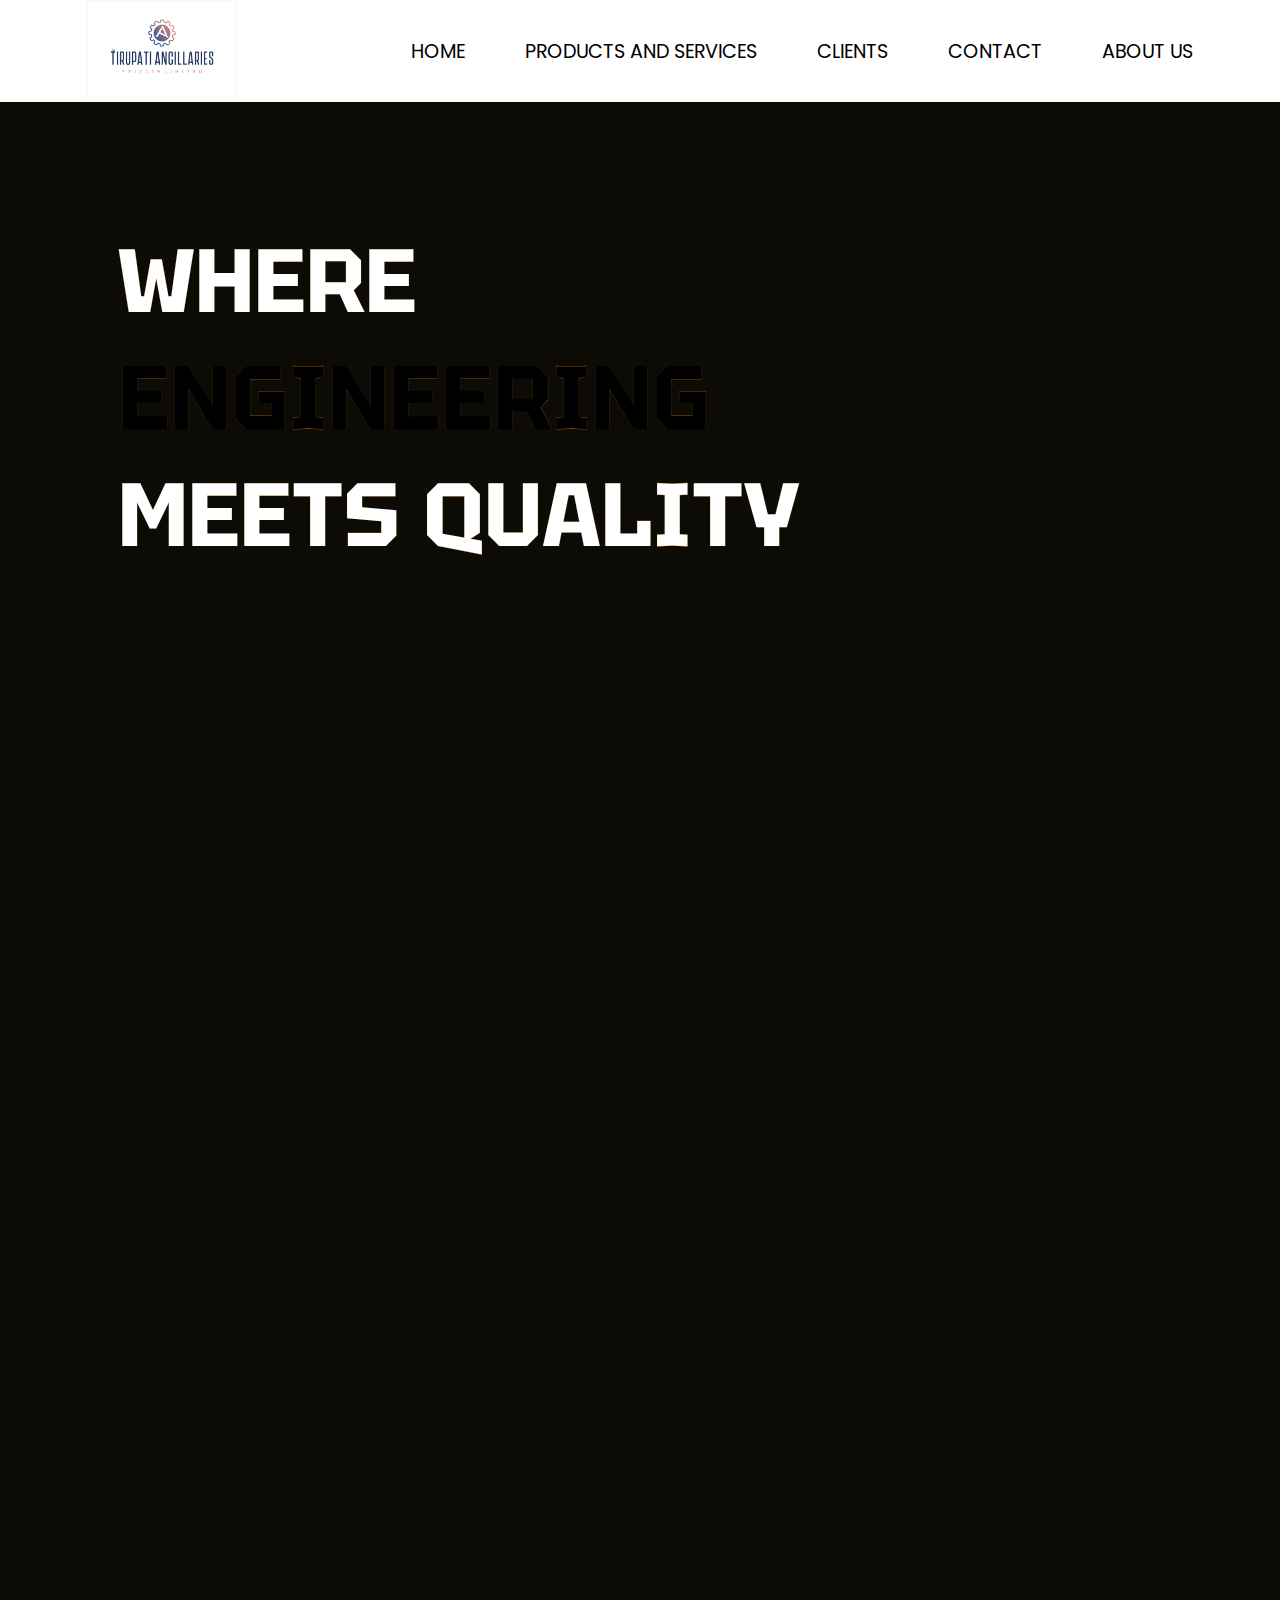
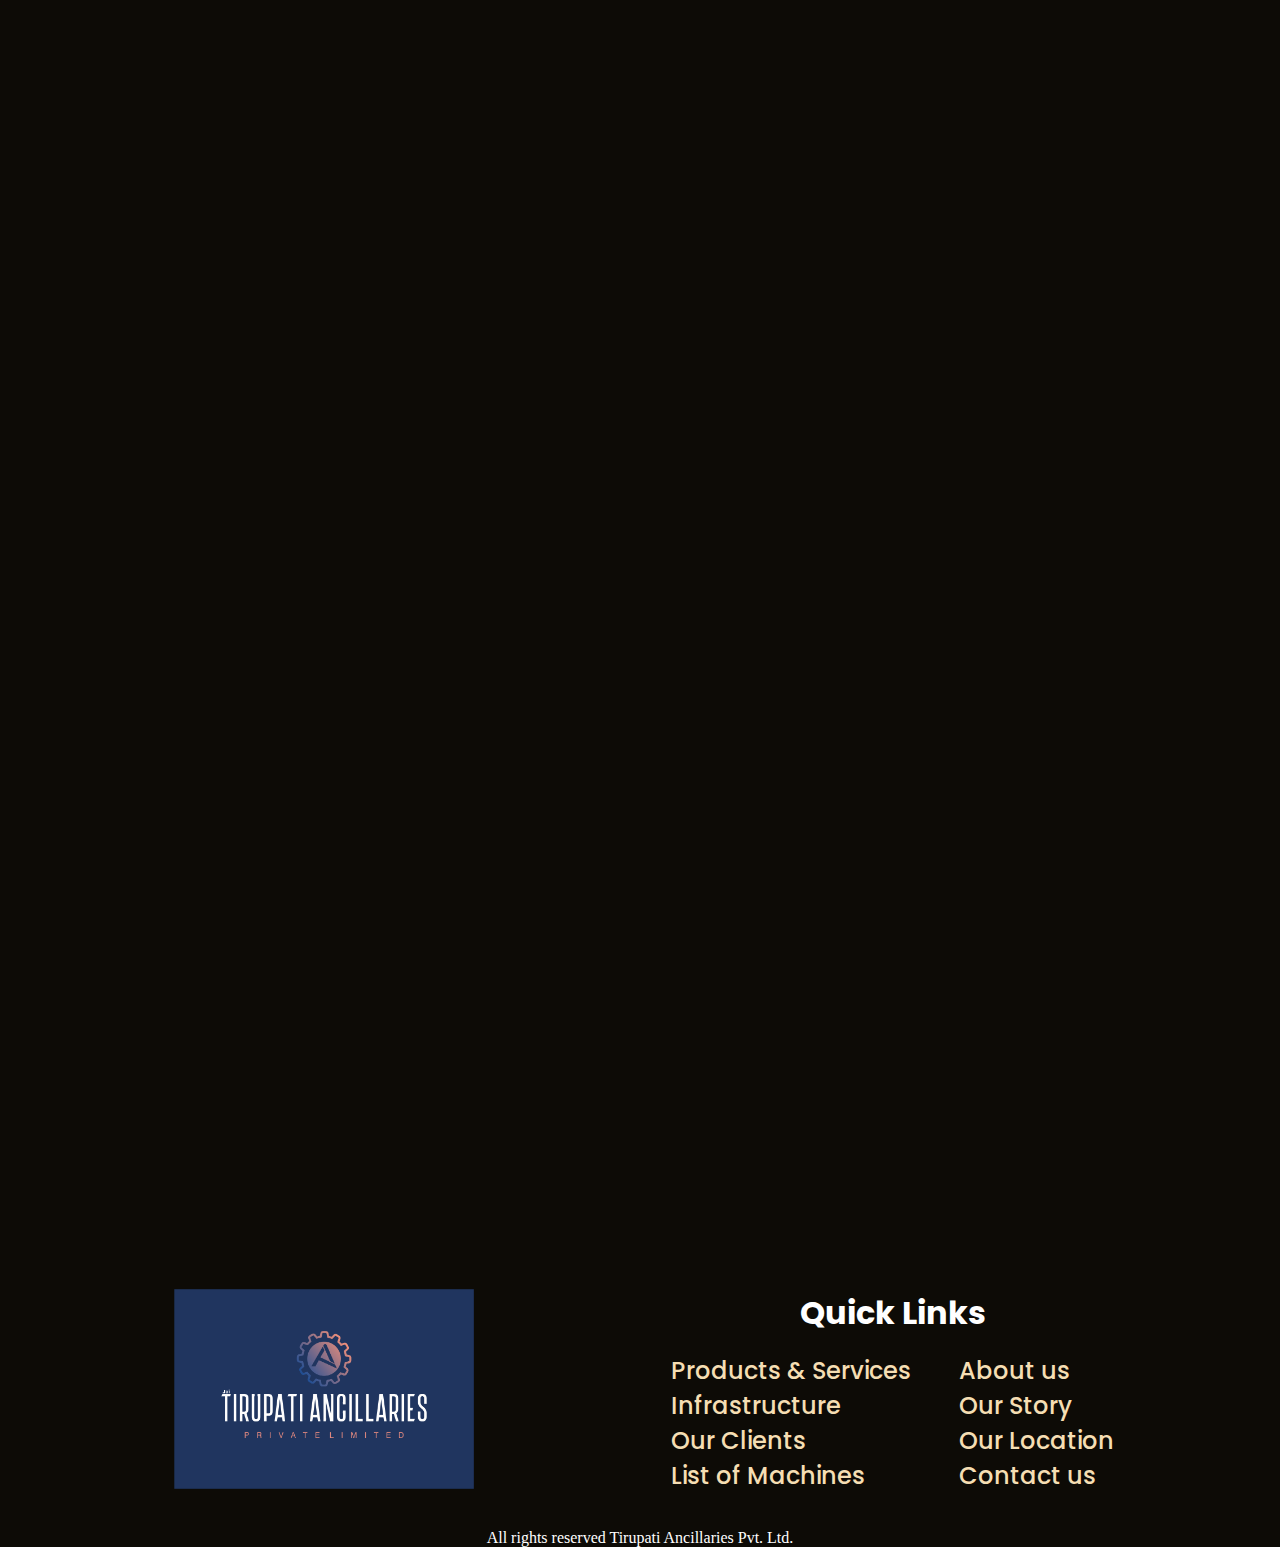
==== index.html @ 9a9f79ad "Hosting for test" ====
<!DOCTYPE html>
<html lang="en">

<head>
    <meta charset="UTF-8">
    <meta name="viewport" content="width=device-width, initial-scale=1.0">
    <title>TIRUPATI ANCILLARIES PVT LTD</title>
    <link rel="icon" href="./Photos(Home)/Mainlogo.png" type="image/x-icon">

    <script src="https://ajax.googleapis.com/ajax/libs/jquery/3.7.0/jquery.min.js" defer></script>
    <link rel="stylesheet" href="TAPL(HOME).css">
    <script src="TAPL(HOME).js" defer></script>

</head>

<body>
    <div class="main">
        <nav class="Topnav">
            <div class="logoimg"><img src="./Photos(Home)/Mainlogo.png" class="logoimg"></div>


            <ul class="topul">
                <li class="atags"><a href="index.html">Home</a></li>
                <li class="atags"><a href="P&S.html">Products and Services</a></li>
                <li class="atags"><a href="OurClients.html">Clients</a></li>
                <li class="atags"><a href="ContactTAPL.html">Contact</a></li>
                <li class="atags"><a href="Aboutus.html">About us</a></li>
            </ul>

            <div class="hamburger" id="hamburger-1">
                <span class="line"></span>
                <span class="line"></span>
                <span class="line"></span>
            </div>
        </nav>


        <div class="maincont1">
            <div class="intro">
                <video class="introimg" autoplay muted loop>
                    <source src="./Photos(Home)/computer_-_56888 (1080p).mp4" type="video/mp4">
                </video>
                <!-- <img src="./Photos(Home)/Startbackground.png" alt="intro" class="introimg"> -->
                <div class="introtext">
                    <h1 class="h1styles">WHERE</h1>
                    <h1 class="h1styles" style="color: black;">ENGINEERING</h1>
                    <h1 class="h1styles">MEETS QUALITY</h1>
                </div>
            </div>
        </div>
        <div class="maincont2 reveal">
            <div class="WWD">
                <img src="./Photos(Home)/WhatweDO.jpg" alt="What we do" class="WWDimg">
                <div class="WWDtext">
                    <div class="WWDmaintxt">
                        <h2>WHAT WE DO</h2>
                        <p>We are a specialist manufacturer of customized drawing based mechanical product
                            catering to the engineering sector which includes various types of spares, engineering
                            goods, equipment and assemblies.</p>
                    </div>
                </div>

            </div>
        </div>
        <div class="maincont3 reveal">
            <h2 class="h2styles">WHY CHOOSE US?</h2>

            <div class="container">

                <div class="cardsec">
                    <div class="card">
                        <div class="face face1">
                            <div class="content">
                                <img src="./Photos(Home)/Quality.png">
                                <h3> Quality </h3>
                            </div>
                        </div>
                        <div class="face face2">
                            <div class="content">
                                <p> Quality is our foremost priority.
                                    With stringent inspections at
                                    every stage, we ensure delivery
                                    of A-grade products.</p>

                            </div>
                        </div>
                    </div>
                    <div class="card">
                        <div class="face face1">
                            <div class="content">
                                <img src="./Photos(Home)/Delivery.jpg.png">
                                <h3> Delivery </h3>
                            </div>
                        </div>
                        <div class="face face2">
                            <div class="content">
                                <p>We deliver our products with
                                    utmost punctuality. Besides
                                    scheduled delivery, we are
                                    considerate towards urgent
                                    requirements of our clients which
                                    are dealt with even more agility.</p>

                            </div>
                        </div>
                    </div>
                </div>
                <div class="cardsec">
                    <div class="card">
                        <div class="face face1">
                            <div class="content">
                                <img src="./Photos(Home)/Pricing.png">
                                <h3> Pricing </h3>
                            </div>
                        </div>
                        <div class="face face2">
                            <div class="content">
                                <p>Our competitive & honest pricing
                                    has helped us gain the trust of our
                                    clients through the years.</p>

                            </div>
                        </div>
                    </div>
                    <div class="card">
                        <div class="face face1">
                            <div class="content">
                                <img src="./Photos(Home)/Correspondence.png" style="margin-left: 50px;">
                                <h3> Correspondence </h3>
                            </div>
                        </div>
                        <div class="face face2">
                            <div class="content">
                                <p> We communicate efficiently to
                                    cater all client queries and needs.
                                    We believe in the moto of complete
                                    transparency and honesty.</p>

                            </div>
                        </div>
                    </div>
                </div>

            </div>

        </div>
        <div class="maincont4 reveal">

            <div class="content4">
                <div class="polygon">
                    <div>IMPORT SUBSTITUTION & REVERSE ENGINEERING</div>
                </div>

                <div class="textarea4">
                    <p>
                        Following the path laid down by the Government of India, Tirupati Ancillaries Pvt. Ltd. believes
                        in
                        the moto of Aatmanirbhar Bharat. We have developed and manufactured products supplied by
                        Chinese, European and other developed countries. These products have proved to be at par with
                        their quality and have performed extremely well.
                        <a href="P&S.html#ISRE"><button class="ReadMore">Read More</button></a>
                    </p>

                </div>


            </div>
        </div>
        <div class="footer">
            <div class="footcont">
                <div class="footrow">
                    <div class="footcol">
                        <img src="./Photos(Home)/Mainlogodark.png" alt="newlogo" class="newlogo">
                    </div>
                    <div class="footcol">
                        <h4 class="footheading">Quick Links</h4>
                        <div class="footlinks">
                            <div class="footcol1">

                                <ul class="footul">
                                    <li class="footli"><a href="P&S.html">Products & Services</a></li>
                                    <li class="footli"><a href="P&S.html#Infra">Infrastructure</a></li>
                                    <li class="footli"><a href="OurClients.html">Our Clients</a></li>
                                    <li class="footli"><a href="P&S.html#LOM">List of Machines</a></li>
                                </ul>
                            </div>
                            <div class="footcol1">

                                <ul class="footul">
                                    <li class="footli"><a href="Aboutus.html">About us</a></li>
                                    <li class="footli"><a href="Aboutus.html#Stry">Our Story</a></li>
                                    <li class="footli"><a href="ContactTAPL.html#RUS">Our Location</a></li>
                                    <li class="footli"><a href="ContactTAPL.html">Contact us</a></li>
                                </ul>
                            </div>

                        </div>
                    </div>


                </div>
                <p class="footerpara endtext">All rights reserved Tirupati Ancillaries Pvt. Ltd.</p>
            </div>
        </div>
    </div>


    </div>
</body>

</html>
---- TAPL(HOME).css ----
@import url('https://fonts.googleapis.com/css2?family=Poppins&display=swap');
@import url('https://fonts.googleapis.com/css2?family=Inter:wght@500&display=swap');
@import url('https://fonts.googleapis.com/css2?family=Alegreya+Sans+SC:wght@500&display=swap');
@import url('https://fonts.googleapis.com/css2?family=Raleway:wght@500&display=swap');
@import url('https://fonts.googleapis.com/css2?family=Dancing+Script:wght@600&display=swap');
@import url('https://fonts.googleapis.com/css2?family=Montserrat:wght@600&display=swap');
@import url('https://fonts.googleapis.com/css2?family=Tektur&display=swap');
@import url('https://fonts.googleapis.com/css2?family=GFS+Didot&display=swap');
* {
    padding: 0;
    margin: 0;
    text-decoration: none;
    list-style: none;
    box-sizing: border-box;
}

.body {
    /* 
    overflow-x: hidden;
    overflow-y: hidden; */
    font-size: 1rem;
    text-decoration: none;

}

.main {
    /* background: linear-gradient(109.6deg, rgb(14, 11, 56) 11.2%, rgb(239, 37, 37) 91.1%); */
    background-attachment: fixed;
    /* background-image: linear-gradient(to right top, #13ff00, #00efa9, #00d4ff, #00b0ff, #0081ff, #0067fe, #3647f7, #5c00e9, #6800ef, #7300f4, #7d00fa, #8800ff);
    background-image: linear-gradient(to right top, #000000, #5b2b2a, #ad5d31, #e5a51a, #f1ff00); */
    background-color: 	#0d0b06;
}


.logoimg {
    width: 9.375rem;
}

.Topnav {
    display: flex;
    justify-content: space-around;
    /* position: sticky; */
    /* position: fixed; */
    background-color: brown;
    background-color: white;
    width: 100%;
    z-index: 2000;
    /* padding: 10px 5px; */
}



.topul {

    display: flex;
    justify-content: space-between;
    align-items: center;
    gap: 3.75rem;
    font-size: 1.2rem;
    text-transform: uppercase;
    font-family: 'Poppins', sans-serif;
    z-index: 1000;
}



.Topnav a {
    color: black;
    position: relative;
}

.atags a:hover {
    color: orange;
}

.atags a:hover::after {

    content: "";
    position: absolute;
    background-color: red;
    width: 100%;
    height: .1875rem;
    left: 0;
    bottom: -0.4375rem;
    animation: widthinc 0.3s ease;
}

@keyframes widthinc {
    0% {
        width: 0%;
    }

    100% {
        width: 100%;
    }

}

.hamburger {
    display: none;


}

/* ++++++++++++++++++++++++++++(HAMburger) +++++++++++++++++++++++++++++*/
.line {
    line-height: 80px;
    color: black;

}

.hamburger .line {
    width: 50px;
    height: 5px;
    background-color: black;
    display: block;
    margin: 8px auto;
    -webkit-transition: all 0.3s ease-in-out;
    -o-transition: all 0.3s ease-in-out;
    transition: all 0.3s ease-in-out;

}

.hamburger:hover {
    cursor: pointer;

}



#hamburger-1.is-active .line:nth-child(2) {
    opacity: 0;
}

#hamburger-1.is-active .line:nth-child(1) {
    -webkit-transform: translateY(13px) rotate(45deg);
    -ms-transform: translateY(13px) rotate(45deg);
    -o-transform: translateY(13px) rotate(45deg);
    transform: translateY(13px) rotate(45deg);
}

#hamburger-1.is-active .line:nth-child(3) {
    -webkit-transform: translateY(-13px) rotate(-45deg);
    -ms-transform: translateY(-13px) rotate(-45deg);
    -o-transform: translateY(-13px) rotate(-45deg);
    transform: translateY(-13px) rotate(-45deg);
}

.sticky {
    position: fixed;
    top: 0;
    width: 100%;
}

/* .maincont1,
.maincont2,
.maincont3,
.maincont4,
.maincont5,
.maincont6,
.maincont7 {

    margin: 0 .75rem;
    position: relative;
} */

.maincont1 {
    height: auto;
    width: auto;
}


.intro,
.WWD {
    width: 100%;
    height: 100vh;
}

.i1,
.i2,
.i3 {
    font-size: 2rem;
    height: 100px;
}

.intro {
    position: relative;
    width: 100%;
    height: auto;
    /* background: url("./Photos(Home)/Startbackground.png");
    background-repeat: no-repeat;
    background-size: cover;
    background-position: center;
    height: 50rem; */

}

.introimg {
    width: 100%;
    height: auto;
}

.introtext {
    display: flex;
    flex-direction: column;
    align-content: center;
    background-image: none;
    font-size: 3.5vw;
    flex-wrap: wrap;
    width: auto;
    height: fit-content;
    position: absolute;
    top: 9.375vw;
    left: 9.25vw;

}

.h1styles {
    font-family: 'Inter', sans-serif;
    color: white;
    -webkit-text-stroke: 0.1px rgb(255, 136, 0);
    font-family: 'Tektur', cursive;
}

/* Intro-Slideshow */

/*+++++++++++++++++++++++++++++++++++++++++++++++++++++++++++++  */
.WWD {
    /* background: url("./Photos(Home)/WhatweDO.jpg");
    background-repeat: no-repeat;
    background-size: cover;
    background-position: center; */
    width: 100%;
    height: auto;
    position: relative;
}

.WWDimg {
    width: 100%;
    height: auto;
    -webkit-filter: grayscale(100%);
    filter: grayscale(100%);
}

.WWDtext {
    height: 100%;
    width: 40%;
    position: absolute;
    top: 0;
    background-color: rgba(220, 181, 24, 0.719);
    left: 20px;
    font-size: 1em;
    display: flex;
    flex-direction: column;
    flex-wrap: wrap;
    text-align: center;

}

.WWDmaintxt {
    height: fit-content;
    margin: auto;
}

.WWDtext h2 {
    font-weight: 500;
    font-family: 'Alegreya Sans SC', sans-serif;
    font-family: 'GFS Didot', serif;
    font-weight: 600;
    color: black;
    text-decoration:underline;
    text-align: center;
    font-size: 1rem;
}

.WWDtext p {
    color: black;
    font-family: 'Tektur', cursive;
    text-align: center;
    font-weight: 300;
    height: fit-content;
    display: flex;
    padding: 0.5rem;
    font-size: 0.6rem;
    display: flex;
    flex-direction: column;
    justify-content: space-evenly;
    align-content: center;

}

/* .SFEimg {
    position: absolute;
    height: 18.75rem;
    width: 18.75rem;
    right: 0;
    top: 1.25rem;
}

.SFEimg2 {
    position: absolute;
    height: 18.75rem;
    width: 18.75rem;
    left: 0;
    bottom: 1.25rem;
    z-index: 1;
} */

@media (max-width:1200px) {

    .SFEimg,
    .SFEimg2 {
        display: none;
    }

}



/* WHY CHOOSE US CARDS */
.maincont3
{
    background-color: #000;

}
.h2styles {
    text-align: center;
    color: white;
    font-size: 5rem;
    font-family: 'Montserrat', sans-serif;



}
.container{
    width: 100%;
    position: relative;
    display: flex;
    justify-content: space-around;
    padding: 1.25rem;
}
.cardsec
{
    display: flex;
    flex-direction: column;
}
.container .card{
    position: relative;
    cursor: pointer;
}

.container .card .face{
    width: 18.75rem;
    height: 12.5rem;
    transition: 0.5s;
}

.container .card .face.face1{
    position: relative;
    background: #c6970a;
    display: flex;
    justify-content: center;
    align-items: center;
    z-index: 1;
    transform: translateY(100px);
}

.container .card:hover .face.face1{
    background: #35A29F;
    transform: translateY(0);
}

.container .card .face.face1 .content{
    opacity: 1;
    transition: 0.5s;
}

.container .card:hover .face.face1 .content{
    opacity: 1;
}

.container .card .face.face1 .content img{
    max-width: 100px;
}

.container .card .face.face1 .content h3{
    margin: 10px 0 0;
    padding: 0;
    color: #fff;
    text-align: center;
    font-size: 1.5em;
    font-family: 'Poppins', sans-serif;
}

.container .card .face.face2{
    position: relative;
    background: #fff;
    display: flex;
    justify-content: center;
    align-items: center;
    padding: 20px;
    box-sizing: border-box;
    box-shadow: 0 20px 50px rgba(0, 0, 0, 0.8);
    transform: translateY(-100px);
}

.container .card:hover .face.face2{
    transform: translateY(0);
}

.container .card .face.face2 .content p{
    margin: 0;
    padding: 0;
    font-family: 'Segoe UI', Tahoma, Geneva, Verdana, sans-serif;
}

.container .card .face.face2 .content a{
    margin: 15px 0 0;
    display:  inline-block;
    text-decoration: none;
    font-weight: 900;
    color: #071952;
    padding: 5px;
    border: 1px solid #071952;
}

.container .card .face.face2 .content a:hover{
    background: #333;
    color: #fff ;
}
@media (max-width:660px) {
    .container
    {
        flex-direction: column;
        align-content: center;
        align-items: center;
    }
    .h2styles
    {
        font-size: 2.5rem;
    }
    
}
/* ********************************************* */
.maincont4 {
    margin-top: 1.5rem;
    background-color: antiquewhite;
}

/* .maincont4
{
    background-color: yellow;
    background-image: url("./Photos\(Home\)/atma-nirbhar-bharat-logo.png");
    background-repeat: no-repeat;
    background-size: cover;
    width: 100%;
    height: max-content;
} */
.content4 {
    display: flex;
    justify-content: space-around;
    position: relative;
    height: auto;
    width: 100%;
    padding: 1.25rem;
    /* background-color: antiquewhite; */
    /* background-image: url("./Photos\(Home\)/atma-nirbhar-bharat-logo.png");
    background-repeat: no-repeat;
    background-size: contain; */
    background-position: center;
  
    display: flex;
    justify-content: space-between;
    height: 100vh;
}
.content4::before
{
    content: "";
    background-image: url("./Photos\(Home\)/atma-nirbhar-bharat-logo.png");
    background-size: contain;
    background-repeat: no-repeat;
    background-position: center;
    position: absolute;
    top: 0px;
    right: 0px;
    bottom: 0px;
    left: 0px;
    opacity: 0.50;
    z-index: 1;
}



.polygon {
    clip-path: polygon(100% 50%, 0 0, 0 100%);
    background-image: linear-gradient(to right top, #fc0202, #fe4d1e, #ff7038, #ff8c54, #ffa572);
    text-align: left;
    align-items: center;
    display: flex;
    justify-content: left;
    
    
}
.polygon div
{
    margin:1.25rem;
    font-weight: 800;
    z-index: 2;
    font-size: 1.5rem;
    color: #fc0202;
    -webkit-text-stroke: 0.5px rgb(1, 0, 0);
    font-family: 'Inter', sans-serif;
    align-items: center;
    text-align: center;
}
.textarea4 {
    height: 100%;
    width: 50%;
    height: 100%;
    background-color: rgba(8, 8, 235, 0.564);
    background-color: rgba(234, 189, 10, 0.628);
    padding: auto;
    display: flex;
    flex-direction: column;
    align-content: center;
    align-items: center;
    z-index: 4;
    position: relative;
   
}
.textarea4 p
{
   
    font-size: 1.6rem;
    height: 100%;
    padding: 1.25rem;
    color: black;
    font-family: 'Poppins', sans-serif;
    font-family: 'Tektur', cursive;
    text-align: center;
    display: grid;
    place-items: center;
}
.ReadMore
{
    background-color: rgb(230, 165, 43);
    color: #000;
    padding: 0.5rem 1rem;
    border-radius: 10px;
    font-family: 'Poppins', sans-serif;
    /* width:3.5rem;
    height: 2.5rem; */
 
}
.ReadMore:hover
{
    background-color: white;
    color: rgb(230, 165, 43);
    transform: translateY(-2px);
}
@media (max-width:1070px) {
    .textarea4 p
    {
        font-size: 1.5rem;   
    }
    .polygon div
    {
        font-size: 1rem;
    }
}    
@media (max-width:795px) {
    .textarea4 p
    {
        font-size: 1.3rem;   
    }
    .textarea4 {
        width: 80%;
    }    
}  
@media (max-width:617px) {
    .textarea4 p
    {
        font-size: 1rem;   
    }
}  
@media (max-width:518px) {
    .textarea4 p
    {
        font-size: 0.7rem;   
    }
} 
@media (max-width:381px) {
    .textarea4 p
    {
        font-size: 0.7rem;   
    }
} 
@media (max-width:404px) {
    .ReadMore
    {
        font-size: 0.5rem;   
    }
} 
@media (max-width:320px) {

    .polygon div
    {
        font-size: 1rem;
    }
}  
@media (min-width:450px) {
    .WWDtext p {
        font-size: 0.8rem;
    }

    .WWDtext h2 {

        font-size: 1.5rem;
    }
}

@media (min-width:640px) {
    .WWDtext p {
        font-size: 1rem;
    }

    .WWDtext h2 {

        font-size: 1.5rem;
    }
}

@media (min-width:820px) {
    .WWDtext p {
        font-size: 1.4rem;
    }

    .WWDtext h2 {

        font-size: 1.8rem;
    }
}

@media (min-width:870px) {
    .WWDtext p {
        font-size: 2rem;
        font-weight: 100;
    }

    .WWDtext h2 {

        font-size: 2.5rem;
    }
}

@media (max-width:940px) {
    /* .toptags ul li {
        display: none;
    } */

    .hamburger {
        display: block;
        /* position: absolute; */
        transform: translateY(1.2rem);

        /* right: .9375rem;
        bottom: 1.5rem; */

    }

    .topul {
        position: fixed;
        top: 80px;
        background: grey;
        width: 100%;
        flex-direction: column;
        text-align: center;
        transition: 0.3s;
        left: -100%;
        gap: 0;



    }

    .Topnav ul li {

        margin: 1.4375rem 0;
        height: min-content;
    }

    .topul.active {
        left: 0;
    }

}
/* footer */
.footer
{
    /* background:url("https://i.pinimg.com/originals/8e/f4/01/8ef401c52bc53b1c762f8fb82f64897a.jpg"); */
    background:url("https://media.istockphoto.com/id/1297247938/photo/black-gold-background-gradient-texture-soft-golden-with-light-technology-diagonal-gray-and.webp?b=1&s=170667a&w=0&k=20&c=DZ4QHx86nnUp-lofmiDZddtCY2E6yD7rYNV8VXIcYOI=");
    margin-top: 1rem;
    background-repeat: no-repeat;
    background-size: cover;
    
}
.footicons{
    display: flex;
}

.footicons a {
    width: 40px;
    height: 40px;
    text-align: center;
    text-decoration: none;
    color: #000;
    text-align: center;
    box-shadow: 0 0 20px 10px rgba(0, 0, 0, 0.05);
    margin: 0 30px;
    border-radius: 50%;
    position: relative;
    overflow: hidden;
    transition: transform 0.5s;
    transition: all 0.2s ease-in;
}
.footrow
{
    display: flex;
    justify-content: space-evenly;
    height: fit-content;
    
}


.downloadthisimg
{
    display: flex;
    justify-content: space-around;
    cursor: pointer;
}


/* +++++++++++++++++++++++++++++++++++ */
.footlinks
{
    display: flex;
    justify-content: space-between;
    font-family: 'Poppins', sans-serif;
}
.footcol1
{
    margin: 1rem 1.5rem;
}
.footcol
{
    margin-top:2rem;
    height: fit-content;
    font-size: 2rem;
}
.footcol ul
{
    text-align:left;
    font-size: 1.5rem;
}
.footcol li,.footcol li a
{
    list-style: none;
    text-decoration: none;
    color:wheat;
    font-weight: 500;
    cursor: pointer;
    font-size: 1.5rem;
    
}
.footcol li:hover,.footcol li a:hover
{
    color: orange;
}
.footheading
{
    text-align: center;
    font-weight: 700;
    font-family: 'Poppins', sans-serif;
    color: white;
}
.endtext
{
    text-align: center;
    /* margin-top: 2rem; */
    color: white;
}
.newlogo
{
    margin: 2rem;
    margin-top:0;
    width: 300px;
    height: 200px;
}
@media (max-width:960px) {
    .footcont
    {
        align-items: center;
        text-align: center;
        align-content: center;
    }
    .footrow
    {
        flex-direction: column;
    }
    .footheading
    {
        width: 9.1875rem;
        text-align: center;
    }
    .footcol
    {
        display: flex;
        flex-direction: column;
        text-align: center;
        align-items: center;
        align-content: center;
    }
    .endtext
    {
        margin-top:1rem;
    }
    .newlogo
    {
        margin-bottom: 0;
    }
    .footheading
    {
        margin-bottom: 0.5rem;
        text-align: center;
        align-items: center;
        align-content: center;
    }
}
@media (max-width:320px) {
    .horicard
    {
        max-width:250px;
    }
    .horitext h2 {
        font-size: 1.5rem;
        margin-bottom: 1rem;
        font-family: 'Raleway', sans-serif;
    }
}
@media (max-width:430px) {
    .footlinks
    {
        flex-direction: column;
        align-content: center;
    }
}    
.reveal
{
    position: relative;
    transform: translateY(150px);
    opacity: 0;
    transition: all 1s ease;
}
.reveal.active
{
    transform: translateY(0px);
    opacity: 1;
}
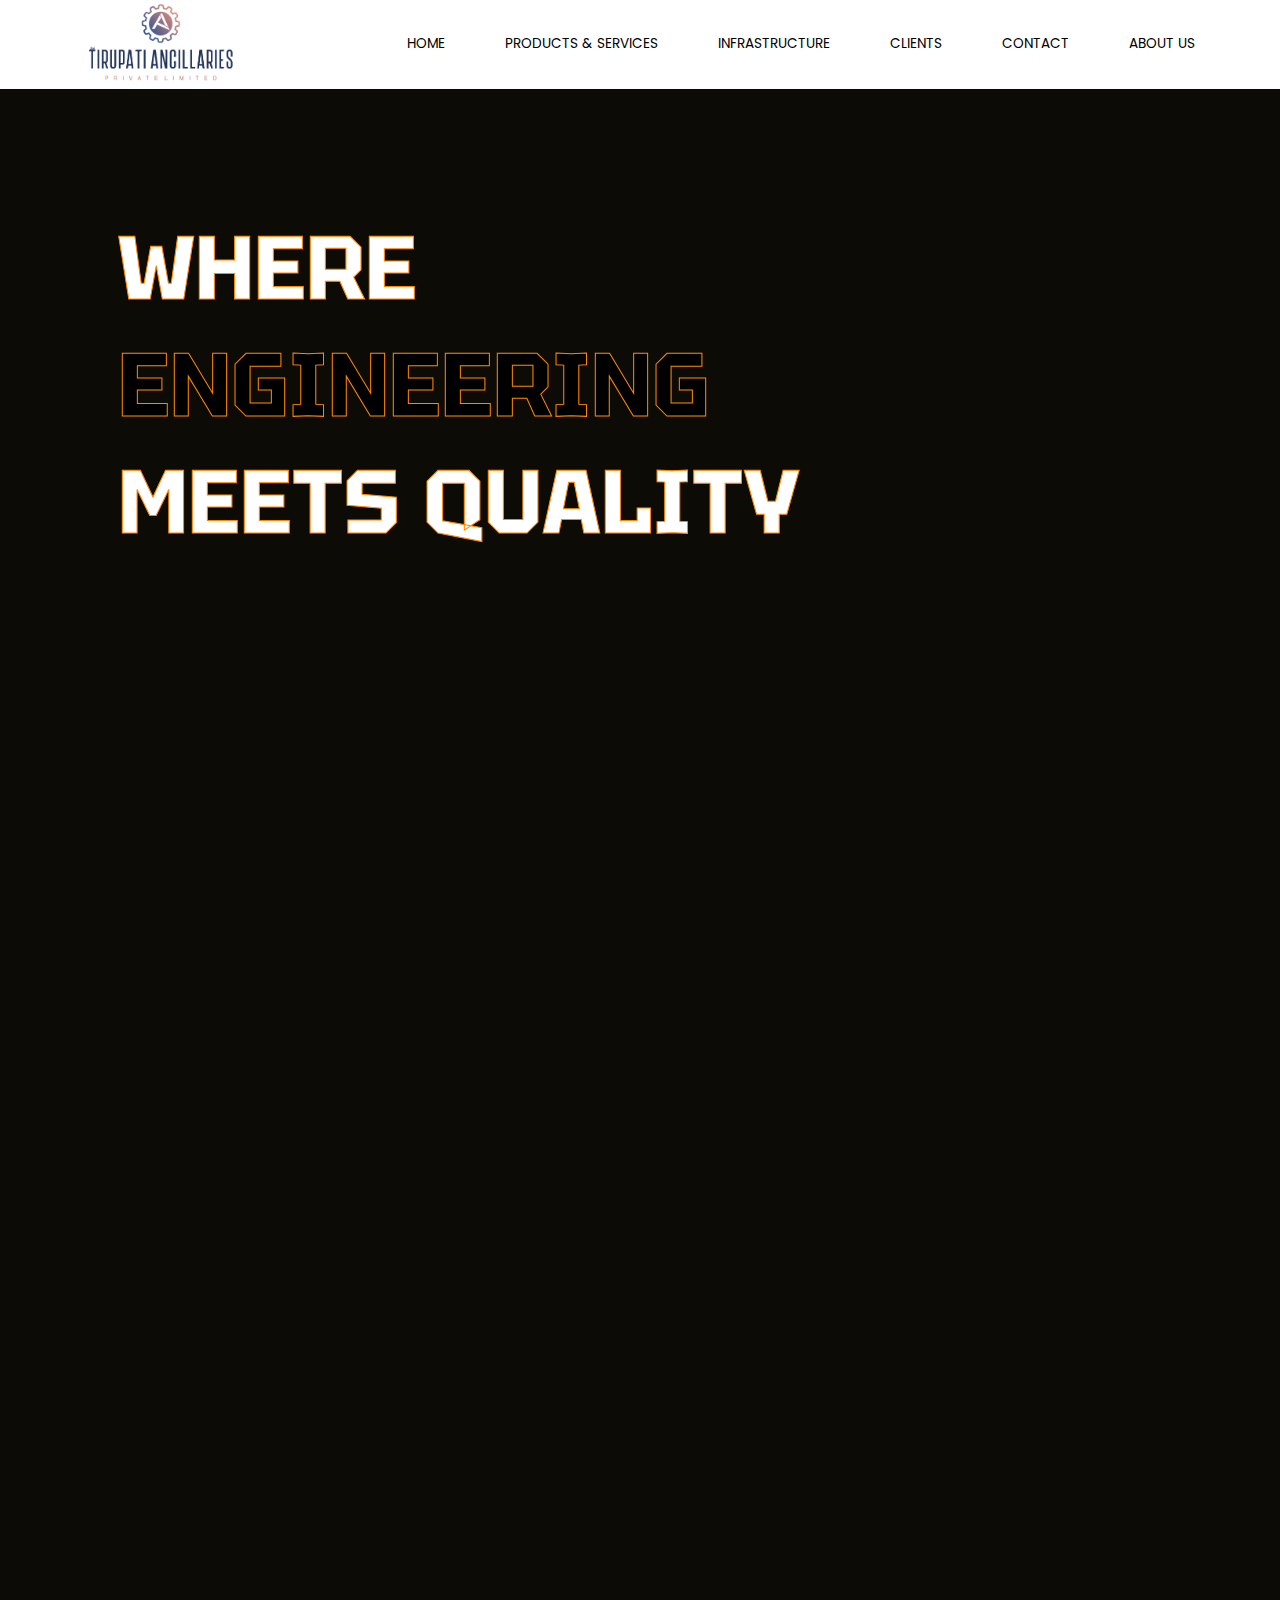
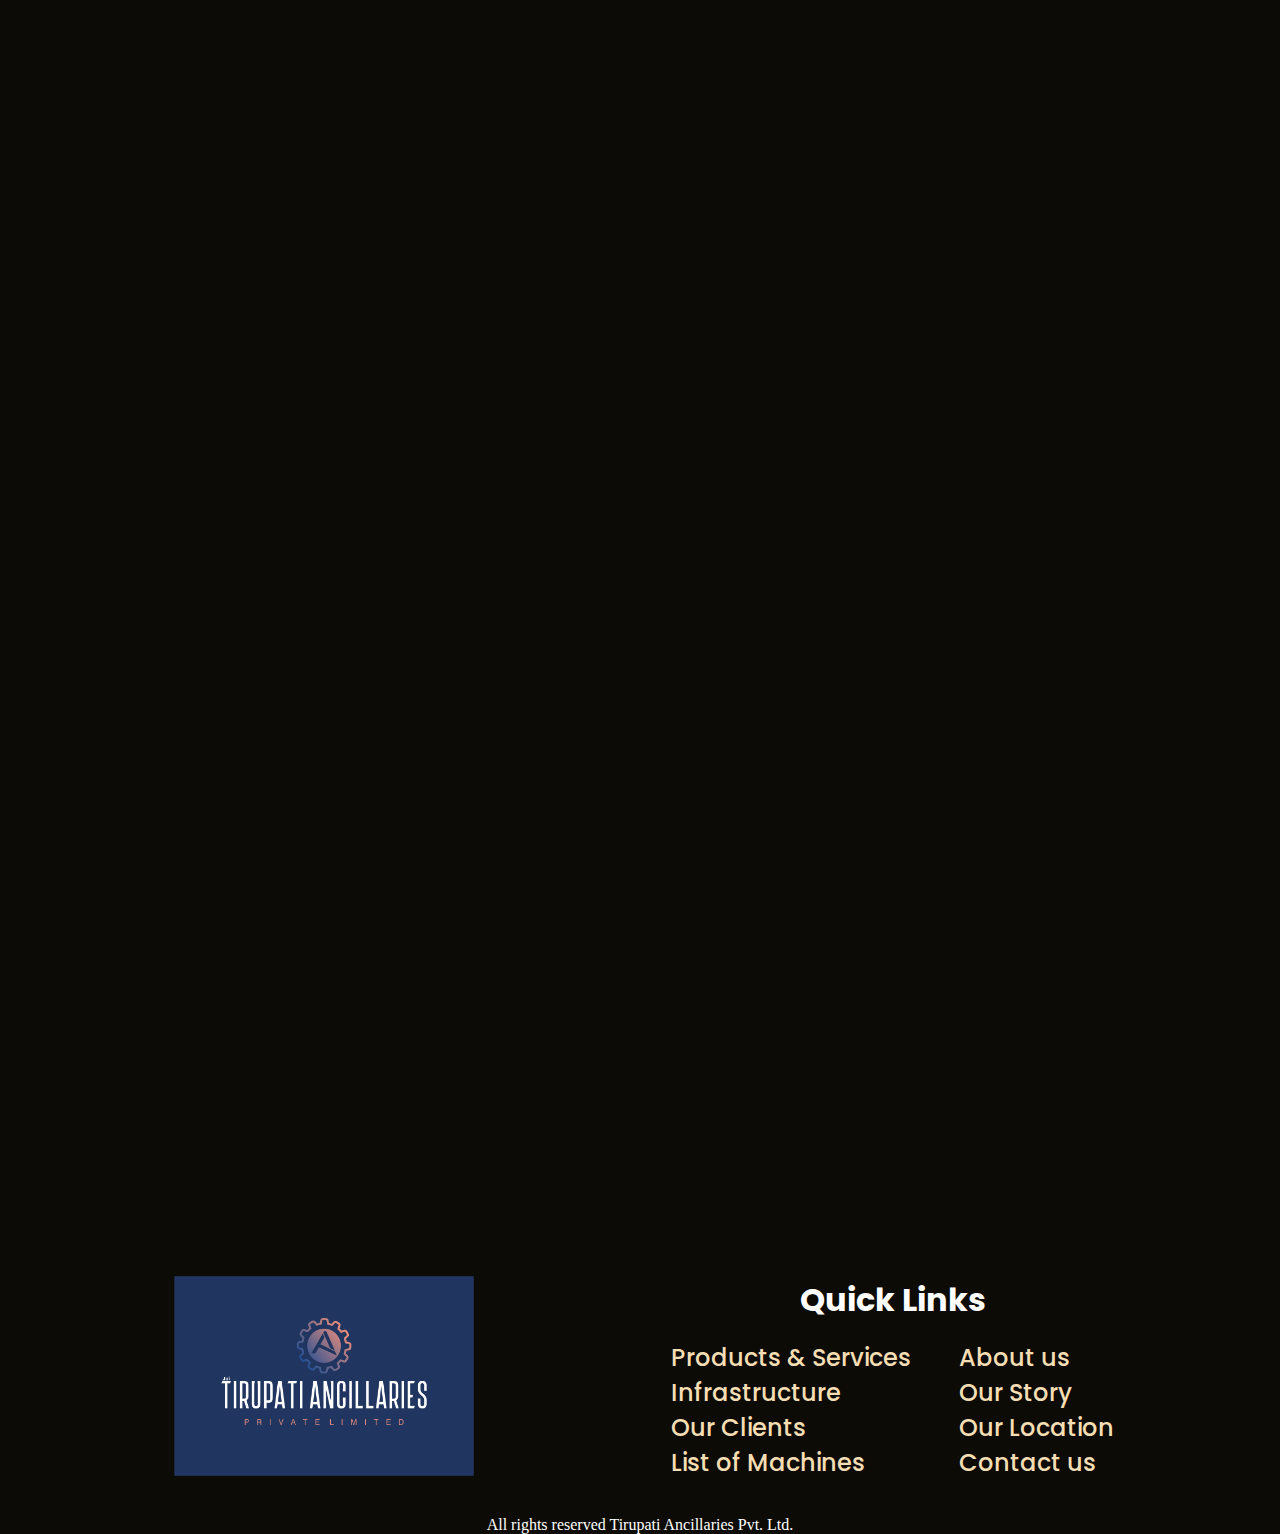
==== commit ac59f60c: "Files added after changes" ====
--- a/index.html
+++ b/index.html
@@ -16,12 +16,15 @@
 <body>
     <div class="main">
         <nav class="Topnav">
-            <div class="logoimg"><img src="./Photos(Home)/Mainlogo.png" class="logoimg"></div>
+            <a href="index.html">
+                <div class="logoimg"><img src="./Photos(Home)/Mainlogo (cropped).png" class="logoimg"></div>
+            </a>
 
 
             <ul class="topul">
                 <li class="atags"><a href="index.html">Home</a></li>
-                <li class="atags"><a href="P&S.html">Products and Services</a></li>
+                <li class="atags"><a href="P&S.html">Products & Services</a></li>
+                <li class="atags"><a href="Infrastructure.html">Infrastructure</a></li>
                 <li class="atags"><a href="OurClients.html">Clients</a></li>
                 <li class="atags"><a href="ContactTAPL.html">Contact</a></li>
                 <li class="atags"><a href="Aboutus.html">About us</a></li>
@@ -179,9 +182,9 @@
 
                                 <ul class="footul">
                                     <li class="footli"><a href="P&S.html">Products & Services</a></li>
-                                    <li class="footli"><a href="P&S.html#Infra">Infrastructure</a></li>
+                                    <li class="footli"><a href="Infrastructure.html#Infra">Infrastructure</a></li>
                                     <li class="footli"><a href="OurClients.html">Our Clients</a></li>
-                                    <li class="footli"><a href="P&S.html#LOM">List of Machines</a></li>
+                                    <li class="footli"><a href="Infrastructure.html#LOM">List of Machines</a></li>
                                 </ul>
                             </div>
                             <div class="footcol1">
--- a/TAPL(HOME).css
+++ b/TAPL(HOME).css
@@ -56,7 +56,7 @@
     justify-content: space-between;
     align-items: center;
     gap: 3.75rem;
-    font-size: 1.2rem;
+    font-size: 0.85rem;
     text-transform: uppercase;
     font-family: 'Poppins', sans-serif;
     z-index: 1000;
@@ -218,7 +218,7 @@
 .h1styles {
     font-family: 'Inter', sans-serif;
     color: white;
-    -webkit-text-stroke: 0.1px rgb(255, 136, 0);
+    -webkit-text-stroke: 1px rgb(255, 136, 0);
     font-family: 'Tektur', cursive;
 }
 
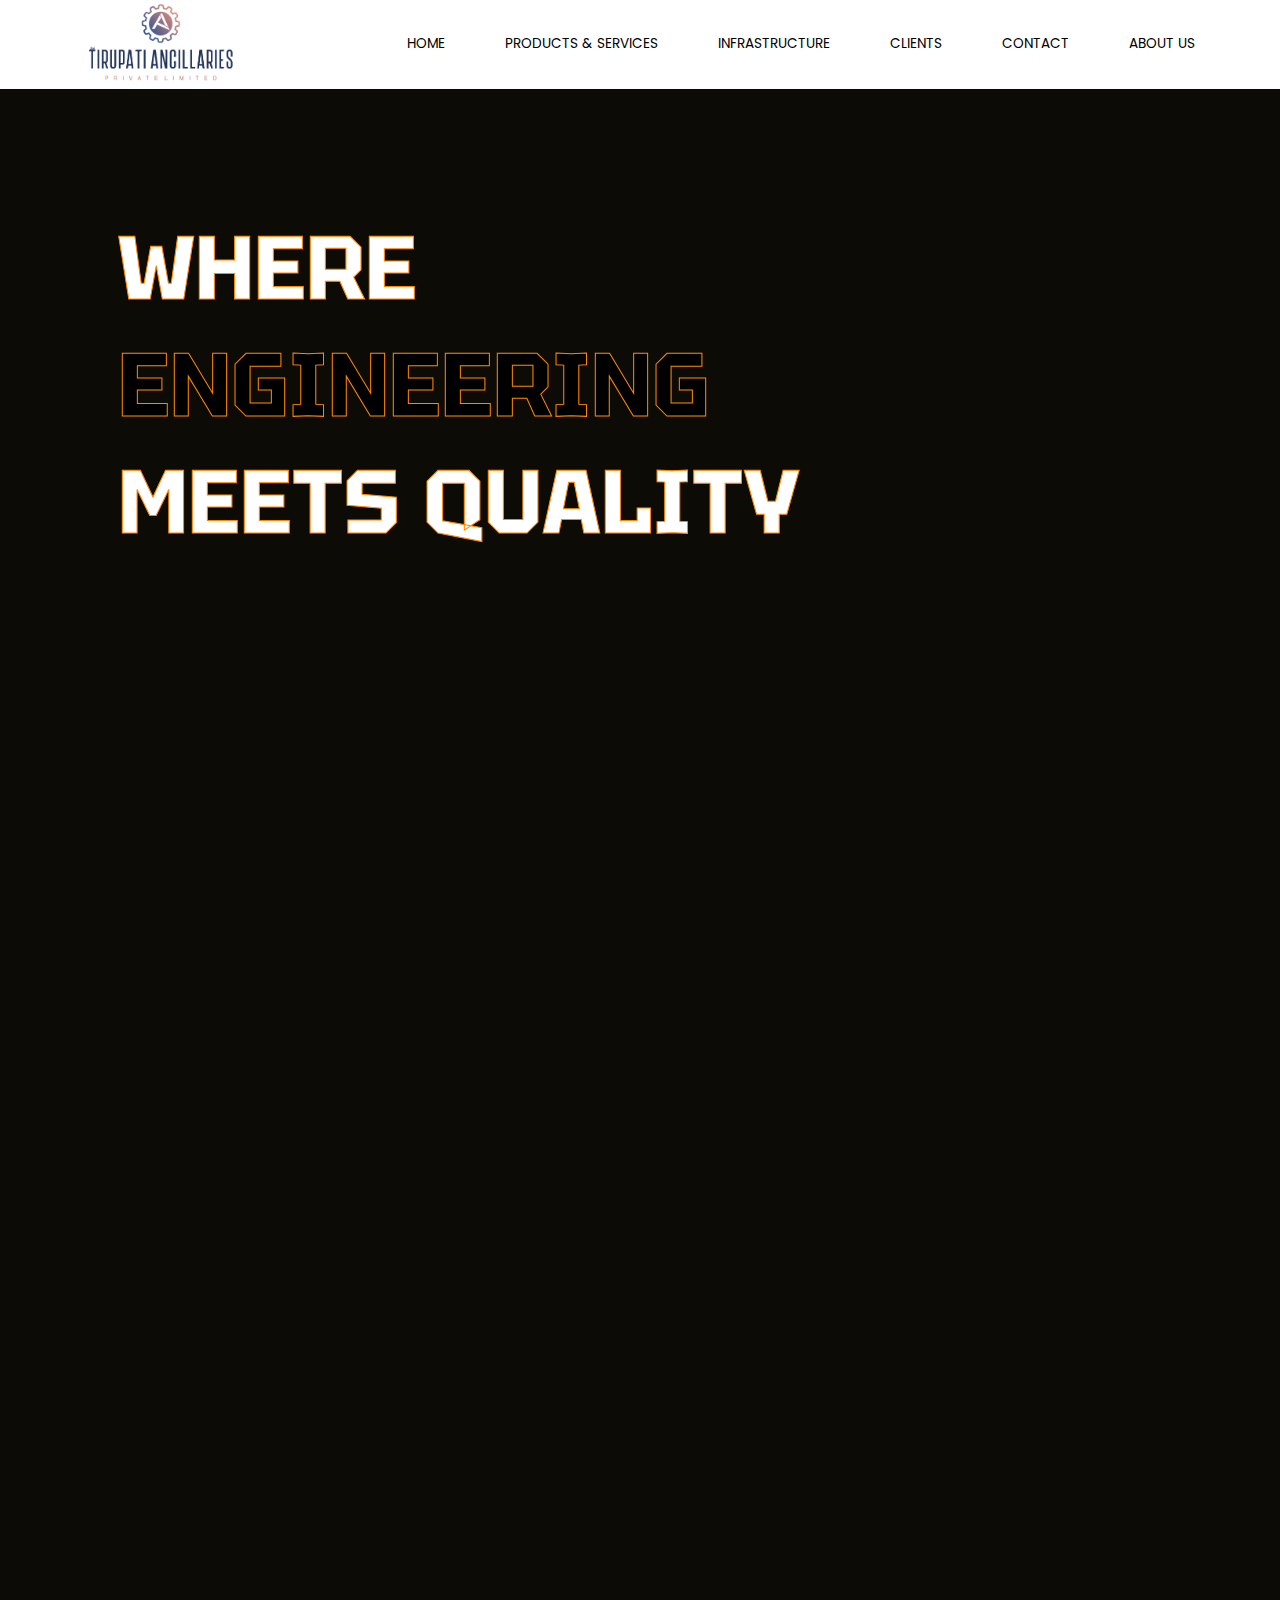
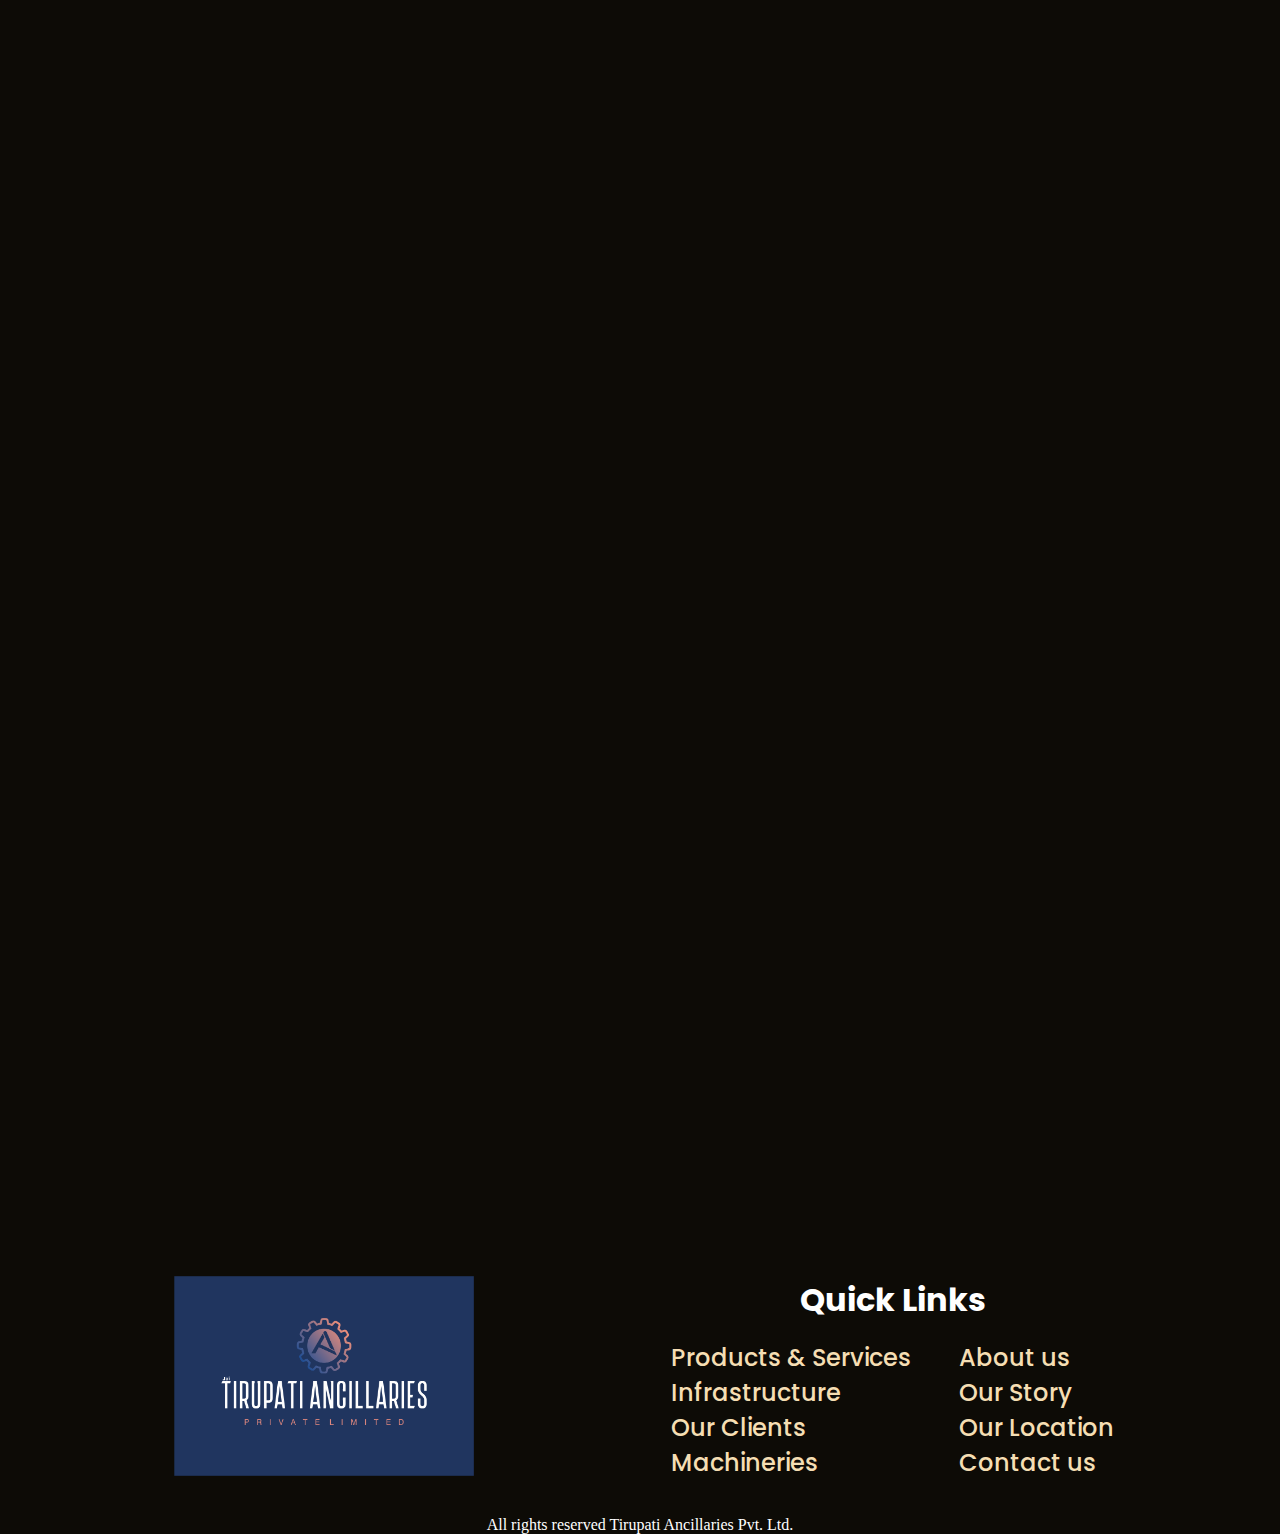
==== commit bb5810eb: "Update index.html" ====
--- a/index.html
+++ b/index.html
@@ -184,7 +184,7 @@
                                     <li class="footli"><a href="P&S.html">Products & Services</a></li>
                                     <li class="footli"><a href="Infrastructure.html#Infra">Infrastructure</a></li>
                                     <li class="footli"><a href="OurClients.html">Our Clients</a></li>
-                                    <li class="footli"><a href="Infrastructure.html#LOM">List of Machines</a></li>
+                                    <li class="footli"><a href="Infrastructure.html#LOM">Machineries</a></li>
                                 </ul>
                             </div>
                             <div class="footcol1">
@@ -211,4 +211,4 @@
     </div>
 </body>
 
-</html>+</html>
